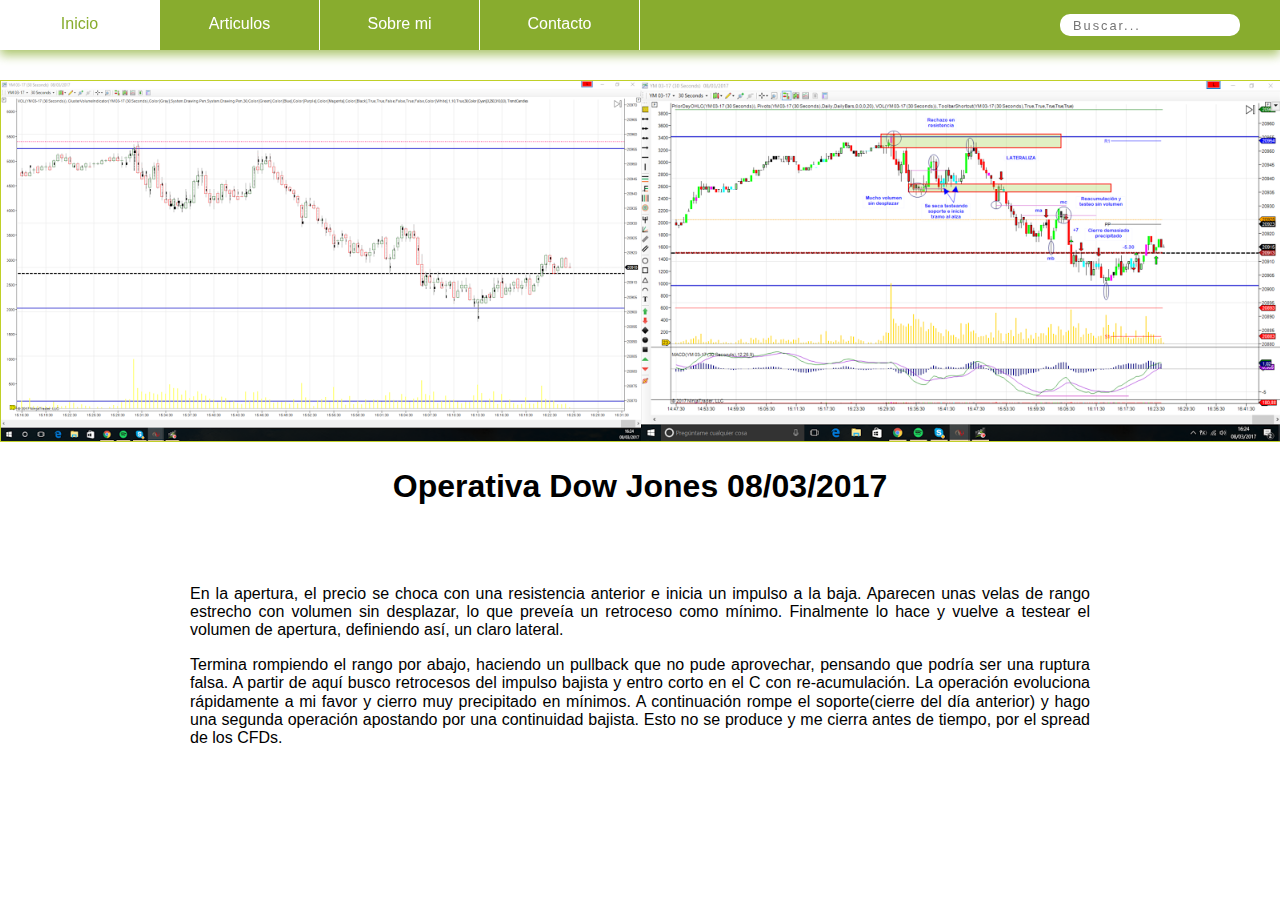
==== html/blogInputs/08-03-2017.html @ 774ccca7 "Se han empezado a introducir entradas del blog original" ====
<!--
Created by Daniel on 24/02/2017.

--><!DOCTYPE html>
<html lang="es">
  <head>
    <title>Primera entrada del Blog</title>
    <meta charset="utf-8">
    <meta name="viewport" content="width=device-width, user-scalable=no, initial-scale=1.0, maximum-scale=1.0, minimum-scale=1.0">
    <link href="https://fonts.googleapis.com/css?family=Arima+Madurai|Roboto" rel="stylesheet">
    <link href="https://fonts.googleapis.com/css?family=Pangolin" rel="stylesheet">
    <link href="https://file.myfontastic.com/F3BqZShwjqEehCviZBwyBm/icons.css" rel="stylesheet">
    <link rel="stylesheet" href="../../css/mainBlogInput.css">
    <script src="js/jquery-3.1.1.min.js" type="text/javascript"></script>
  </head>
  <body>
    <nav class="main-nav">
      <label class="icon-menu" for="menu"></label>
      <input class="check" id="menu" type="checkbox">
      <ul class="main-menu">
        <li><a href="../../index.html">Inicio</a></li>
        <li><a href="../articles/articles.html">Articulos</a></li>
        <li><a href="../about/about.html">Sobre mi</a></li>
        <li><a href="../contact/contact.html">Contacto</a></li>
      </ul>
      <form class="search">
        <input class="search__input" type="text" name="search" placeholder="Buscar...">
        <input class="search__submit" id="buscar" type="submit">
        <label class="icon-search search__icon" for="buscar"></label>
      </form>
    </nav>
    <header><a href="../../img/operativas/08-03-2017.png"><img src="../../img/operativas/08-03-2017.png"></a>
      <h1 class="tittle">Operativa Dow Jones 08/03/2017</h1>
    </header>
    <div class="contenido">
      <p>En la apertura, el precio se choca con una resistencia anterior e inicia un impulso a la baja. Aparecen unas velas de rango estrecho con volumen sin desplazar, lo que preveía un retroceso como mínimo. Finalmente lo hace y vuelve a testear el volumen de apertura, definiendo así, un claro lateral.</p>
      <p>Termina rompiendo el rango por abajo, haciendo un pullback que no pude aprovechar, pensando que podría ser una ruptura falsa. A partir de aquí busco retrocesos del impulso bajista y entro corto en el C con re-acumulación. La operación evoluciona rápidamente a mi favor y cierro muy precipitado en mínimos. A continuación rompe el soporte(cierre del día anterior) y hago una segunda operación apostando por una continuidad bajista. Esto no se produce y me cierra antes de tiempo, por el spread de los CFDs.</p>
      <div class="resultado"></div>
    </div>
    <div class="coments-container">
      <!--
      Created by Daniel on 27/02/2017.
      
      -->
      <div id="disqus_thread"></div>
      <script type="text/javascript" src="../../js/disqus.js"></script>
      <noscript>enable JavaScript to view the <a href="https://disqus.com/?ref_noscript">comments powered by Disqus.</a></noscript>
    </div>
  </body>
</html>
---- css/mainBlogInput.css ----
/*! normalize.css v5.0.0 | MIT License | github.com/necolas/normalize.css */
/**
 * 1. Change the default font family in all browsers (opinionated).
 * 2. Correct the line height in all browsers.
 * 3. Prevent adjustments of font size after orientation changes in
 *    IE on Windows Phone and in iOS.
 */
/* Document
   ========================================================================== */
html {
  font-family: sans-serif;
  /* 1 */
  line-height: 1.15;
  /* 2 */
  -ms-text-size-adjust: 100%;
  /* 3 */
  -webkit-text-size-adjust: 100%;
  /* 3 */ }

/* Sections
   ========================================================================== */
/**
 * Remove the margin in all browsers (opinionated).
 */
body {
  margin: 0; }

/**
 * Add the correct display in IE 9-.
 */
article,
aside,
footer,
header,
nav,
section {
  display: block; }

/**
 * Correct the font size and margin on `h1` elements within `section` and
 * `article` contexts in Chrome, Firefox, and Safari.
 */
h1 {
  font-size: 2em;
  margin: 0.67em 0; }

/* Grouping content
   ========================================================================== */
/**
 * Add the correct display in IE 9-.
 * 1. Add the correct display in IE.
 */
figcaption,
figure,
main {
  /* 1 */
  display: block; }

/**
 * Add the correct margin in IE 8.
 */
figure {
  margin: 1em 40px; }

/**
 * 1. Add the correct box sizing in Firefox.
 * 2. Show the overflow in Edge and IE.
 */
hr {
  box-sizing: content-box;
  /* 1 */
  height: 0;
  /* 1 */
  overflow: visible;
  /* 2 */ }

/**
 * 1. Correct the inheritance and scaling of font size in all browsers.
 * 2. Correct the odd `em` font sizing in all browsers.
 */
pre {
  font-family: monospace, monospace;
  /* 1 */
  font-size: 1em;
  /* 2 */ }

/* Text-level semantics
   ========================================================================== */
/**
 * 1. Remove the gray background on active links in IE 10.
 * 2. Remove gaps in links underline in iOS 8+ and Safari 8+.
 */
a {
  background-color: transparent;
  /* 1 */
  -webkit-text-decoration-skip: objects;
  /* 2 */ }

/**
 * Remove the outline on focused links when they are also active or hovered
 * in all browsers (opinionated).
 */
a:active,
a:hover {
  outline-width: 0; }

/**
 * 1. Remove the bottom border in Firefox 39-.
 * 2. Add the correct text decoration in Chrome, Edge, IE, Opera, and Safari.
 */
abbr[title] {
  border-bottom: none;
  /* 1 */
  text-decoration: underline;
  /* 2 */
  text-decoration: underline dotted;
  /* 2 */ }

/**
 * Prevent the duplicate application of `bolder` by the next rule in Safari 6.
 */
b,
strong {
  font-weight: inherit; }

/**
 * Add the correct font weight in Chrome, Edge, and Safari.
 */
b,
strong {
  font-weight: bolder; }

/**
 * 1. Correct the inheritance and scaling of font size in all browsers.
 * 2. Correct the odd `em` font sizing in all browsers.
 */
code,
kbd,
samp {
  font-family: monospace, monospace;
  /* 1 */
  font-size: 1em;
  /* 2 */ }

/**
 * Add the correct font style in Android 4.3-.
 */
dfn {
  font-style: italic; }

/**
 * Add the correct background and color in IE 9-.
 */
mark {
  background-color: #ff0;
  color: #000; }

/**
 * Add the correct font size in all browsers.
 */
small {
  font-size: 80%; }

/**
 * Prevent `sub` and `sup` elements from affecting the line height in
 * all browsers.
 */
sub,
sup {
  font-size: 75%;
  line-height: 0;
  position: relative;
  vertical-align: baseline; }

sub {
  bottom: -0.25em; }

sup {
  top: -0.5em; }

/* Embedded content
   ========================================================================== */
/**
 * Add the correct display in IE 9-.
 */
audio,
video {
  display: inline-block; }

/**
 * Add the correct display in iOS 4-7.
 */
audio:not([controls]) {
  display: none;
  height: 0; }

/**
 * Remove the border on images inside links in IE 10-.
 */
img {
  border-style: none; }

/**
 * Hide the overflow in IE.
 */
svg:not(:root) {
  overflow: hidden; }

/* Forms
   ========================================================================== */
/**
 * 1. Change the font styles in all browsers (opinionated).
 * 2. Remove the margin in Firefox and Safari.
 */
button,
input,
optgroup,
select,
textarea {
  font-family: sans-serif;
  /* 1 */
  font-size: 100%;
  /* 1 */
  line-height: 1.15;
  /* 1 */
  margin: 0;
  /* 2 */ }

/**
 * Show the overflow in IE.
 * 1. Show the overflow in Edge.
 */
button,
input {
  /* 1 */
  overflow: visible; }

/**
 * Remove the inheritance of text transform in Edge, Firefox, and IE.
 * 1. Remove the inheritance of text transform in Firefox.
 */
button,
select {
  /* 1 */
  text-transform: none; }

/**
 * 1. Prevent a WebKit bug where (2) destroys native `audio` and `video`
 *    controls in Android 4.
 * 2. Correct the inability to style clickable types in iOS and Safari.
 */
button,
html [type="button"],
[type="reset"],
[type="submit"] {
  -webkit-appearance: button;
  /* 2 */ }

/**
 * Remove the inner border and padding in Firefox.
 */
button::-moz-focus-inner,
[type="button"]::-moz-focus-inner,
[type="reset"]::-moz-focus-inner,
[type="submit"]::-moz-focus-inner {
  border-style: none;
  padding: 0; }

/**
 * Restore the focus styles unset by the previous rule.
 */
button:-moz-focusring,
[type="button"]:-moz-focusring,
[type="reset"]:-moz-focusring,
[type="submit"]:-moz-focusring {
  outline: 1px dotted ButtonText; }

/**
 * Change the border, margin, and padding in all browsers (opinionated).
 */
fieldset {
  border: 1px solid #c0c0c0;
  margin: 0 2px;
  padding: 0.35em 0.625em 0.75em; }

/**
 * 1. Correct the text wrapping in Edge and IE.
 * 2. Correct the color inheritance from `fieldset` elements in IE.
 * 3. Remove the padding so developers are not caught out when they zero out
 *    `fieldset` elements in all browsers.
 */
legend {
  box-sizing: border-box;
  /* 1 */
  color: inherit;
  /* 2 */
  display: table;
  /* 1 */
  max-width: 100%;
  /* 1 */
  padding: 0;
  /* 3 */
  white-space: normal;
  /* 1 */ }

/**
 * 1. Add the correct display in IE 9-.
 * 2. Add the correct vertical alignment in Chrome, Firefox, and Opera.
 */
progress {
  display: inline-block;
  /* 1 */
  vertical-align: baseline;
  /* 2 */ }

/**
 * Remove the default vertical scrollbar in IE.
 */
textarea {
  overflow: auto; }

/**
 * 1. Add the correct box sizing in IE 10-.
 * 2. Remove the padding in IE 10-.
 */
[type="checkbox"],
[type="radio"] {
  box-sizing: border-box;
  /* 1 */
  padding: 0;
  /* 2 */ }

/**
 * Correct the cursor style of increment and decrement buttons in Chrome.
 */
[type="number"]::-webkit-inner-spin-button,
[type="number"]::-webkit-outer-spin-button {
  height: auto; }

/**
 * 1. Correct the odd appearance in Chrome and Safari.
 * 2. Correct the outline style in Safari.
 */
[type="search"] {
  -webkit-appearance: textfield;
  /* 1 */
  outline-offset: -2px;
  /* 2 */ }

/**
 * Remove the inner padding and cancel buttons in Chrome and Safari on macOS.
 */
[type="search"]::-webkit-search-cancel-button,
[type="search"]::-webkit-search-decoration {
  -webkit-appearance: none; }

/**
 * 1. Correct the inability to style clickable types in iOS and Safari.
 * 2. Change font properties to `inherit` in Safari.
 */
::-webkit-file-upload-button {
  -webkit-appearance: button;
  /* 1 */
  font: inherit;
  /* 2 */ }

/* Interactive
   ========================================================================== */
/*
 * Add the correct display in IE 9-.
 * 1. Add the correct display in Edge, IE, and Firefox.
 */
details,
menu {
  display: block; }

/*
 * Add the correct display in all browsers.
 */
summary {
  display: list-item; }

/* Scripting
   ========================================================================== */
/**
 * Add the correct display in IE 9-.
 */
canvas {
  display: inline-block; }

/**
 * Add the correct display in IE.
 */
template {
  display: none; }

/* Hidden
   ========================================================================== */
/**
 * Add the correct display in IE 10-.
 */
[hidden] {
  display: none; }

nav.main-nav.fixed {
  position: fixed;
  top: 0;
  left: 0; }

nav.main-nav {
  position: absolute;
  display: -webkit-flex;
  display: -ms-flexbox;
  display: flex;
  -webkit-justify-content: space-between;
  -ms-flex-pack: justify;
  justify-content: space-between;
  width: 100%;
  height: 50px;
  top: 0;
  left: 0;
  z-index: 100;
  background-color: #88AC2E;
  transition: all 60s;
  box-shadow: 0 5px 10px 0 rgba(136, 172, 46, 0.7); }
  nav.main-nav .search {
    display: -webkit-flex;
    display: -ms-flexbox;
    display: flex;
    -webkit-align-items: center;
    -ms-flex-align: center;
    align-items: center; }
    nav.main-nav .search__submit {
      display: none; }
    nav.main-nav .search__input {
      height: 20px;
      border-radius: 10px;
      border: none;
      color: #666;
      font-size: .8em;
      padding-left: 1em;
      letter-spacing: 2px; }
    nav.main-nav .search__icon {
      color: #FFF;
      margin: 0 20px;
      font-size: 1.2em;
      cursor: pointer; }

nav ul.main-menu {
  width: 50%;
  margin: 0;
  padding: 0;
  display: -webkit-flex;
  display: -ms-flexbox;
  display: flex;
  -webkit-justify-content: space-around;
  -ms-flex-pack: distribute;
  justify-content: space-around; }
  nav ul.main-menu li {
    display: block;
    width: 100%;
    text-align: center;
    color: #fff;
    list-style: none;
    border-right: 1px solid white; }
    nav ul.main-menu li a {
      display: block;
      height: 100%;
      line-height: 3em;
      text-decoration: none;
      color: #FFF; }
      nav ul.main-menu li a:hover {
        background: #FFF;
        color: #88AC2E; }
    nav ul.main-menu li a.active {
      background: #FFF;
      color: #88AC2E; }

nav input.check {
  display: none; }

nav .icon-menu {
  display: none;
  color: #FFF;
  font-size: 2em;
  line-height: 1.5em;
  margin-left: 15px;
  cursor: pointer; }

@media screen and (max-width: 640px) {
  nav .icon-menu {
    display: block; }
  nav ul.main-menu {
    position: absolute;
    -webkit-flex-direction: column;
    -ms-flex-direction: column;
    flex-direction: column;
    background-color: rgba(136, 172, 46, 0.8);
    top: 40px;
    left: -81%;
    width: 80%;
    transition: all .4s; }
    nav ul.main-menu li {
      border: none;
      border-bottom: 1px solid #FFF; }
  nav input.check:checked + ul.main-menu {
    left: 0; } }

nav.main-nav {
  position: fixed; }

header {
  width: 100%;
  margin: 5em auto;
  text-align: center; }
  header img {
    width: 100%;
    border: 1px solid #C0D028;
    cursor: -webkit-zoom-in;
    cursor: zoom-in; }

.contenido {
  width: 90%;
  max-width: 900px;
  margin: auto;
  text-align: justify;
  margin-bottom: 2em; }

.coments-container {
  width: 90%;
  margin: auto;
  max-width: 900px; }
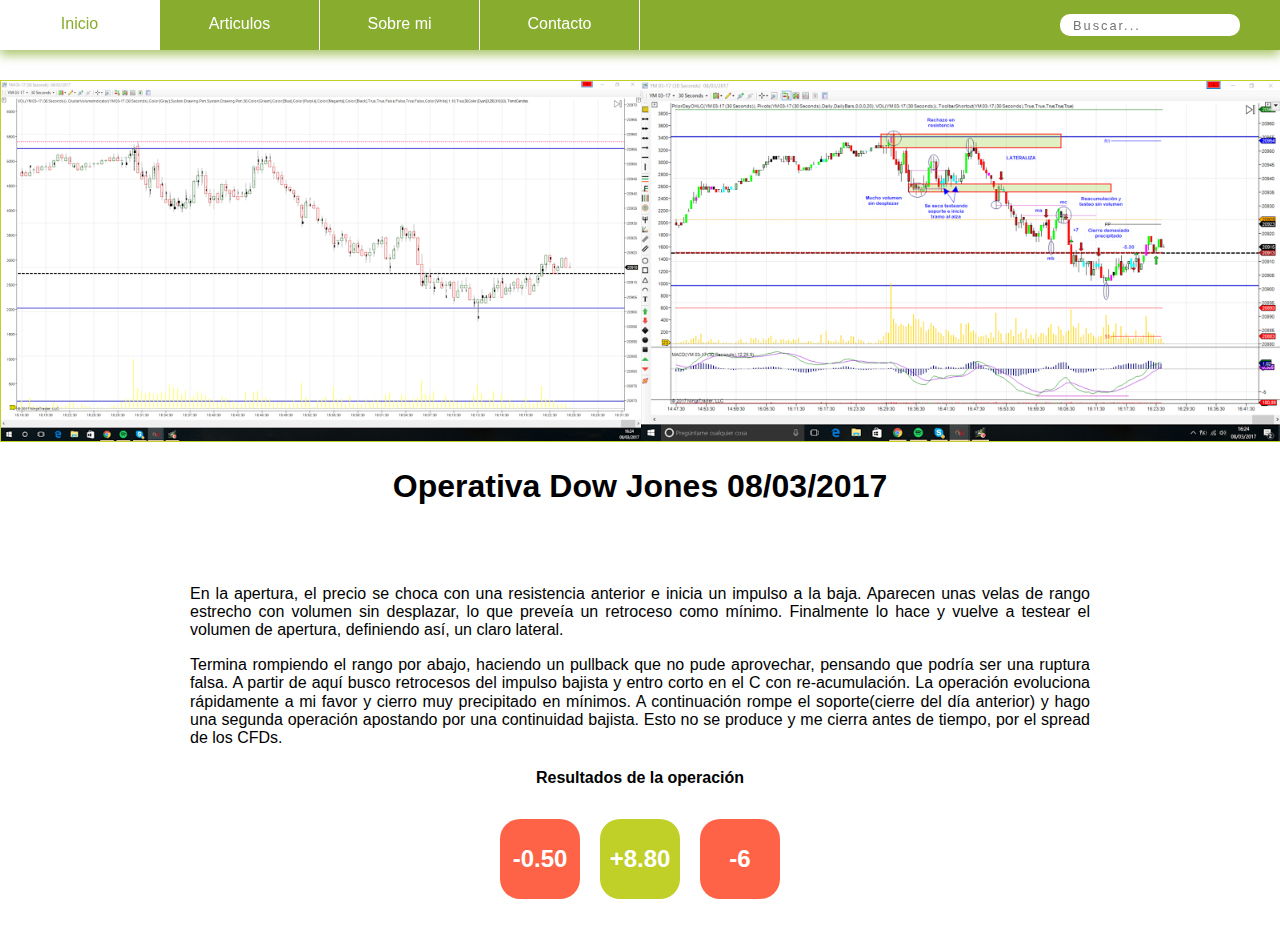
==== commit 2e148bb0: "Ultima version actualizada" ====
--- a/html/blogInputs/08-03-2017.html
+++ b/html/blogInputs/08-03-2017.html
@@ -36,7 +36,14 @@
     <div class="contenido">
       <p>En la apertura, el precio se choca con una resistencia anterior e inicia un impulso a la baja. Aparecen unas velas de rango estrecho con volumen sin desplazar, lo que preveía un retroceso como mínimo. Finalmente lo hace y vuelve a testear el volumen de apertura, definiendo así, un claro lateral.</p>
       <p>Termina rompiendo el rango por abajo, haciendo un pullback que no pude aprovechar, pensando que podría ser una ruptura falsa. A partir de aquí busco retrocesos del impulso bajista y entro corto en el C con re-acumulación. La operación evoluciona rápidamente a mi favor y cierro muy precipitado en mínimos. A continuación rompe el soporte(cierre del día anterior) y hago una segunda operación apostando por una continuidad bajista. Esto no se produce y me cierra antes de tiempo, por el spread de los CFDs.</p>
-      <div class="resultado"></div>
+      <div class="resultado">
+        <h4 class="resultado__title">Resultados de la operación</h4>
+        <div class="resultado__container">
+          <div class="resultado__item negativo">-0.50</div>
+          <div class="resultado__item positivo">+8.80</div>
+          <div class="resultado__item negativo">-6</div>
+        </div>
+      </div>
     </div>
     <div class="coments-container">
       <!--
--- a/css/mainBlogInput.css
+++ b/css/mainBlogInput.css
@@ -1,11 +1,11 @@
 /*! normalize.css v5.0.0 | MIT License | github.com/necolas/normalize.css */
-/**
- * 1. Change the default font family in all browsers (opinionated).
- * 2. Correct the line height in all browsers.
- * 3. Prevent adjustments of font size after orientation changes in
- *    IE on Windows Phone and in iOS.
- */
-/* Document
+/**
+ * 1. Change the default font family in all browsers (opinionated).
+ * 2. Correct the line height in all browsers.
+ * 3. Prevent adjustments of font size after orientation changes in
+ *    IE on Windows Phone and in iOS.
+ */
+/* Document
    ========================================================================== */
 html {
   font-family: sans-serif;
@@ -17,16 +17,16 @@
   -webkit-text-size-adjust: 100%;
   /* 3 */ }
 
-/* Sections
-   ========================================================================== */
-/**
- * Remove the margin in all browsers (opinionated).
+/* Sections
+   ========================================================================== */
+/**
+ * Remove the margin in all browsers (opinionated).
  */
 body {
   margin: 0; }
 
-/**
- * Add the correct display in IE 9-.
+/**
+ * Add the correct display in IE 9-.
  */
 article,
 aside,
@@ -36,19 +36,19 @@
 section {
   display: block; }
 
-/**
- * Correct the font size and margin on `h1` elements within `section` and
- * `article` contexts in Chrome, Firefox, and Safari.
+/**
+ * Correct the font size and margin on `h1` elements within `section` and
+ * `article` contexts in Chrome, Firefox, and Safari.
  */
 h1 {
   font-size: 2em;
   margin: 0.67em 0; }
 
-/* Grouping content
-   ========================================================================== */
-/**
- * Add the correct display in IE 9-.
- * 1. Add the correct display in IE.
+/* Grouping content
+   ========================================================================== */
+/**
+ * Add the correct display in IE 9-.
+ * 1. Add the correct display in IE.
  */
 figcaption,
 figure,
@@ -56,15 +56,15 @@
   /* 1 */
   display: block; }
 
-/**
- * Add the correct margin in IE 8.
+/**
+ * Add the correct margin in IE 8.
  */
 figure {
   margin: 1em 40px; }
 
-/**
- * 1. Add the correct box sizing in Firefox.
- * 2. Show the overflow in Edge and IE.
+/**
+ * 1. Add the correct box sizing in Firefox.
+ * 2. Show the overflow in Edge and IE.
  */
 hr {
   box-sizing: content-box;
@@ -74,9 +74,9 @@
   overflow: visible;
   /* 2 */ }
 
-/**
- * 1. Correct the inheritance and scaling of font size in all browsers.
- * 2. Correct the odd `em` font sizing in all browsers.
+/**
+ * 1. Correct the inheritance and scaling of font size in all browsers.
+ * 2. Correct the odd `em` font sizing in all browsers.
  */
 pre {
   font-family: monospace, monospace;
@@ -84,11 +84,11 @@
   font-size: 1em;
   /* 2 */ }
 
-/* Text-level semantics
-   ========================================================================== */
-/**
- * 1. Remove the gray background on active links in IE 10.
- * 2. Remove gaps in links underline in iOS 8+ and Safari 8+.
+/* Text-level semantics
+   ========================================================================== */
+/**
+ * 1. Remove the gray background on active links in IE 10.
+ * 2. Remove gaps in links underline in iOS 8+ and Safari 8+.
  */
 a {
   background-color: transparent;
@@ -96,17 +96,17 @@
   -webkit-text-decoration-skip: objects;
   /* 2 */ }
 
-/**
- * Remove the outline on focused links when they are also active or hovered
- * in all browsers (opinionated).
+/**
+ * Remove the outline on focused links when they are also active or hovered
+ * in all browsers (opinionated).
  */
 a:active,
 a:hover {
   outline-width: 0; }
 
-/**
- * 1. Remove the bottom border in Firefox 39-.
- * 2. Add the correct text decoration in Chrome, Edge, IE, Opera, and Safari.
+/**
+ * 1. Remove the bottom border in Firefox 39-.
+ * 2. Add the correct text decoration in Chrome, Edge, IE, Opera, and Safari.
  */
 abbr[title] {
   border-bottom: none;
@@ -116,23 +116,23 @@
   text-decoration: underline dotted;
   /* 2 */ }
 
-/**
- * Prevent the duplicate application of `bolder` by the next rule in Safari 6.
+/**
+ * Prevent the duplicate application of `bolder` by the next rule in Safari 6.
  */
 b,
 strong {
   font-weight: inherit; }
 
-/**
- * Add the correct font weight in Chrome, Edge, and Safari.
+/**
+ * Add the correct font weight in Chrome, Edge, and Safari.
  */
 b,
 strong {
   font-weight: bolder; }
 
-/**
- * 1. Correct the inheritance and scaling of font size in all browsers.
- * 2. Correct the odd `em` font sizing in all browsers.
+/**
+ * 1. Correct the inheritance and scaling of font size in all browsers.
+ * 2. Correct the odd `em` font sizing in all browsers.
  */
 code,
 kbd,
@@ -142,28 +142,28 @@
   font-size: 1em;
   /* 2 */ }
 
-/**
- * Add the correct font style in Android 4.3-.
+/**
+ * Add the correct font style in Android 4.3-.
  */
 dfn {
   font-style: italic; }
 
-/**
- * Add the correct background and color in IE 9-.
+/**
+ * Add the correct background and color in IE 9-.
  */
 mark {
   background-color: #ff0;
   color: #000; }
 
-/**
- * Add the correct font size in all browsers.
+/**
+ * Add the correct font size in all browsers.
  */
 small {
   font-size: 80%; }
 
-/**
- * Prevent `sub` and `sup` elements from affecting the line height in
- * all browsers.
+/**
+ * Prevent `sub` and `sup` elements from affecting the line height in
+ * all browsers.
  */
 sub,
 sup {
@@ -178,39 +178,39 @@
 sup {
   top: -0.5em; }
 
-/* Embedded content
-   ========================================================================== */
-/**
- * Add the correct display in IE 9-.
+/* Embedded content
+   ========================================================================== */
+/**
+ * Add the correct display in IE 9-.
  */
 audio,
 video {
   display: inline-block; }
 
-/**
- * Add the correct display in iOS 4-7.
+/**
+ * Add the correct display in iOS 4-7.
  */
 audio:not([controls]) {
   display: none;
   height: 0; }
 
-/**
- * Remove the border on images inside links in IE 10-.
+/**
+ * Remove the border on images inside links in IE 10-.
  */
 img {
   border-style: none; }
 
-/**
- * Hide the overflow in IE.
+/**
+ * Hide the overflow in IE.
  */
 svg:not(:root) {
   overflow: hidden; }
 
-/* Forms
-   ========================================================================== */
-/**
- * 1. Change the font styles in all browsers (opinionated).
- * 2. Remove the margin in Firefox and Safari.
+/* Forms
+   ========================================================================== */
+/**
+ * 1. Change the font styles in all browsers (opinionated).
+ * 2. Remove the margin in Firefox and Safari.
  */
 button,
 input,
@@ -226,28 +226,28 @@
   margin: 0;
   /* 2 */ }
 
-/**
- * Show the overflow in IE.
- * 1. Show the overflow in Edge.
+/**
+ * Show the overflow in IE.
+ * 1. Show the overflow in Edge.
  */
 button,
 input {
   /* 1 */
   overflow: visible; }
 
-/**
- * Remove the inheritance of text transform in Edge, Firefox, and IE.
- * 1. Remove the inheritance of text transform in Firefox.
+/**
+ * Remove the inheritance of text transform in Edge, Firefox, and IE.
+ * 1. Remove the inheritance of text transform in Firefox.
  */
 button,
 select {
   /* 1 */
   text-transform: none; }
 
-/**
- * 1. Prevent a WebKit bug where (2) destroys native `audio` and `video`
- *    controls in Android 4.
- * 2. Correct the inability to style clickable types in iOS and Safari.
+/**
+ * 1. Prevent a WebKit bug where (2) destroys native `audio` and `video`
+ *    controls in Android 4.
+ * 2. Correct the inability to style clickable types in iOS and Safari.
  */
 button,
 html [type="button"],
@@ -256,8 +256,8 @@
   -webkit-appearance: button;
   /* 2 */ }
 
-/**
- * Remove the inner border and padding in Firefox.
+/**
+ * Remove the inner border and padding in Firefox.
  */
 button::-moz-focus-inner,
 [type="button"]::-moz-focus-inner,
@@ -266,8 +266,8 @@
   border-style: none;
   padding: 0; }
 
-/**
- * Restore the focus styles unset by the previous rule.
+/**
+ * Restore the focus styles unset by the previous rule.
  */
 button:-moz-focusring,
 [type="button"]:-moz-focusring,
@@ -275,19 +275,19 @@
 [type="submit"]:-moz-focusring {
   outline: 1px dotted ButtonText; }
 
-/**
- * Change the border, margin, and padding in all browsers (opinionated).
+/**
+ * Change the border, margin, and padding in all browsers (opinionated).
  */
 fieldset {
   border: 1px solid #c0c0c0;
   margin: 0 2px;
   padding: 0.35em 0.625em 0.75em; }
 
-/**
- * 1. Correct the text wrapping in Edge and IE.
- * 2. Correct the color inheritance from `fieldset` elements in IE.
- * 3. Remove the padding so developers are not caught out when they zero out
- *    `fieldset` elements in all browsers.
+/**
+ * 1. Correct the text wrapping in Edge and IE.
+ * 2. Correct the color inheritance from `fieldset` elements in IE.
+ * 3. Remove the padding so developers are not caught out when they zero out
+ *    `fieldset` elements in all browsers.
  */
 legend {
   box-sizing: border-box;
@@ -303,9 +303,9 @@
   white-space: normal;
   /* 1 */ }
 
-/**
- * 1. Add the correct display in IE 9-.
- * 2. Add the correct vertical alignment in Chrome, Firefox, and Opera.
+/**
+ * 1. Add the correct display in IE 9-.
+ * 2. Add the correct vertical alignment in Chrome, Firefox, and Opera.
  */
 progress {
   display: inline-block;
@@ -313,15 +313,15 @@
   vertical-align: baseline;
   /* 2 */ }
 
-/**
- * Remove the default vertical scrollbar in IE.
+/**
+ * Remove the default vertical scrollbar in IE.
  */
 textarea {
   overflow: auto; }
 
-/**
- * 1. Add the correct box sizing in IE 10-.
- * 2. Remove the padding in IE 10-.
+/**
+ * 1. Add the correct box sizing in IE 10-.
+ * 2. Remove the padding in IE 10-.
  */
 [type="checkbox"],
 [type="radio"] {
@@ -330,16 +330,16 @@
   padding: 0;
   /* 2 */ }
 
-/**
- * Correct the cursor style of increment and decrement buttons in Chrome.
+/**
+ * Correct the cursor style of increment and decrement buttons in Chrome.
  */
 [type="number"]::-webkit-inner-spin-button,
 [type="number"]::-webkit-outer-spin-button {
   height: auto; }
 
-/**
- * 1. Correct the odd appearance in Chrome and Safari.
- * 2. Correct the outline style in Safari.
+/**
+ * 1. Correct the odd appearance in Chrome and Safari.
+ * 2. Correct the outline style in Safari.
  */
 [type="search"] {
   -webkit-appearance: textfield;
@@ -347,16 +347,16 @@
   outline-offset: -2px;
   /* 2 */ }
 
-/**
- * Remove the inner padding and cancel buttons in Chrome and Safari on macOS.
+/**
+ * Remove the inner padding and cancel buttons in Chrome and Safari on macOS.
  */
 [type="search"]::-webkit-search-cancel-button,
 [type="search"]::-webkit-search-decoration {
   -webkit-appearance: none; }
 
-/**
- * 1. Correct the inability to style clickable types in iOS and Safari.
- * 2. Change font properties to `inherit` in Safari.
+/**
+ * 1. Correct the inability to style clickable types in iOS and Safari.
+ * 2. Change font properties to `inherit` in Safari.
  */
 ::-webkit-file-upload-button {
   -webkit-appearance: button;
@@ -364,40 +364,40 @@
   font: inherit;
   /* 2 */ }
 
-/* Interactive
-   ========================================================================== */
-/*
- * Add the correct display in IE 9-.
- * 1. Add the correct display in Edge, IE, and Firefox.
+/* Interactive
+   ========================================================================== */
+/*
+ * Add the correct display in IE 9-.
+ * 1. Add the correct display in Edge, IE, and Firefox.
  */
 details,
 menu {
   display: block; }
 
-/*
- * Add the correct display in all browsers.
+/*
+ * Add the correct display in all browsers.
  */
 summary {
   display: list-item; }
 
-/* Scripting
-   ========================================================================== */
-/**
- * Add the correct display in IE 9-.
+/* Scripting
+   ========================================================================== */
+/**
+ * Add the correct display in IE 9-.
  */
 canvas {
   display: inline-block; }
 
-/**
- * Add the correct display in IE.
+/**
+ * Add the correct display in IE.
  */
 template {
   display: none; }
 
-/* Hidden
-   ========================================================================== */
-/**
- * Add the correct display in IE 10-.
+/* Hidden
+   ========================================================================== */
+/**
+ * Add the correct display in IE 10-.
  */
 [hidden] {
   display: none; }
@@ -526,6 +526,37 @@
   text-align: justify;
   margin-bottom: 2em; }
 
+.resultado {
+  text-align: center; }
+  .resultado__container {
+    display: -webkit-flex;
+    display: -ms-flexbox;
+    display: flex;
+    -webkit-justify-content: center;
+    -ms-flex-pack: center;
+    justify-content: center; }
+    .resultado__container .resultado__item {
+      height: 80px;
+      width: 80px;
+      margin: 10px;
+      font-size: 1.5em;
+      color: #FFF;
+      display: -webkit-flex;
+      display: -ms-flexbox;
+      display: flex;
+      -webkit-justify-content: center;
+      -ms-flex-pack: center;
+      justify-content: center;
+      -webkit-align-items: center;
+      -ms-flex-align: center;
+      align-items: center;
+      border-radius: 20px;
+      font-weight: bold; }
+    .resultado__container .positivo {
+      background: #C0D028; }
+    .resultado__container .negativo {
+      background: tomato; }
+
 .coments-container {
   width: 90%;
   margin: auto;
